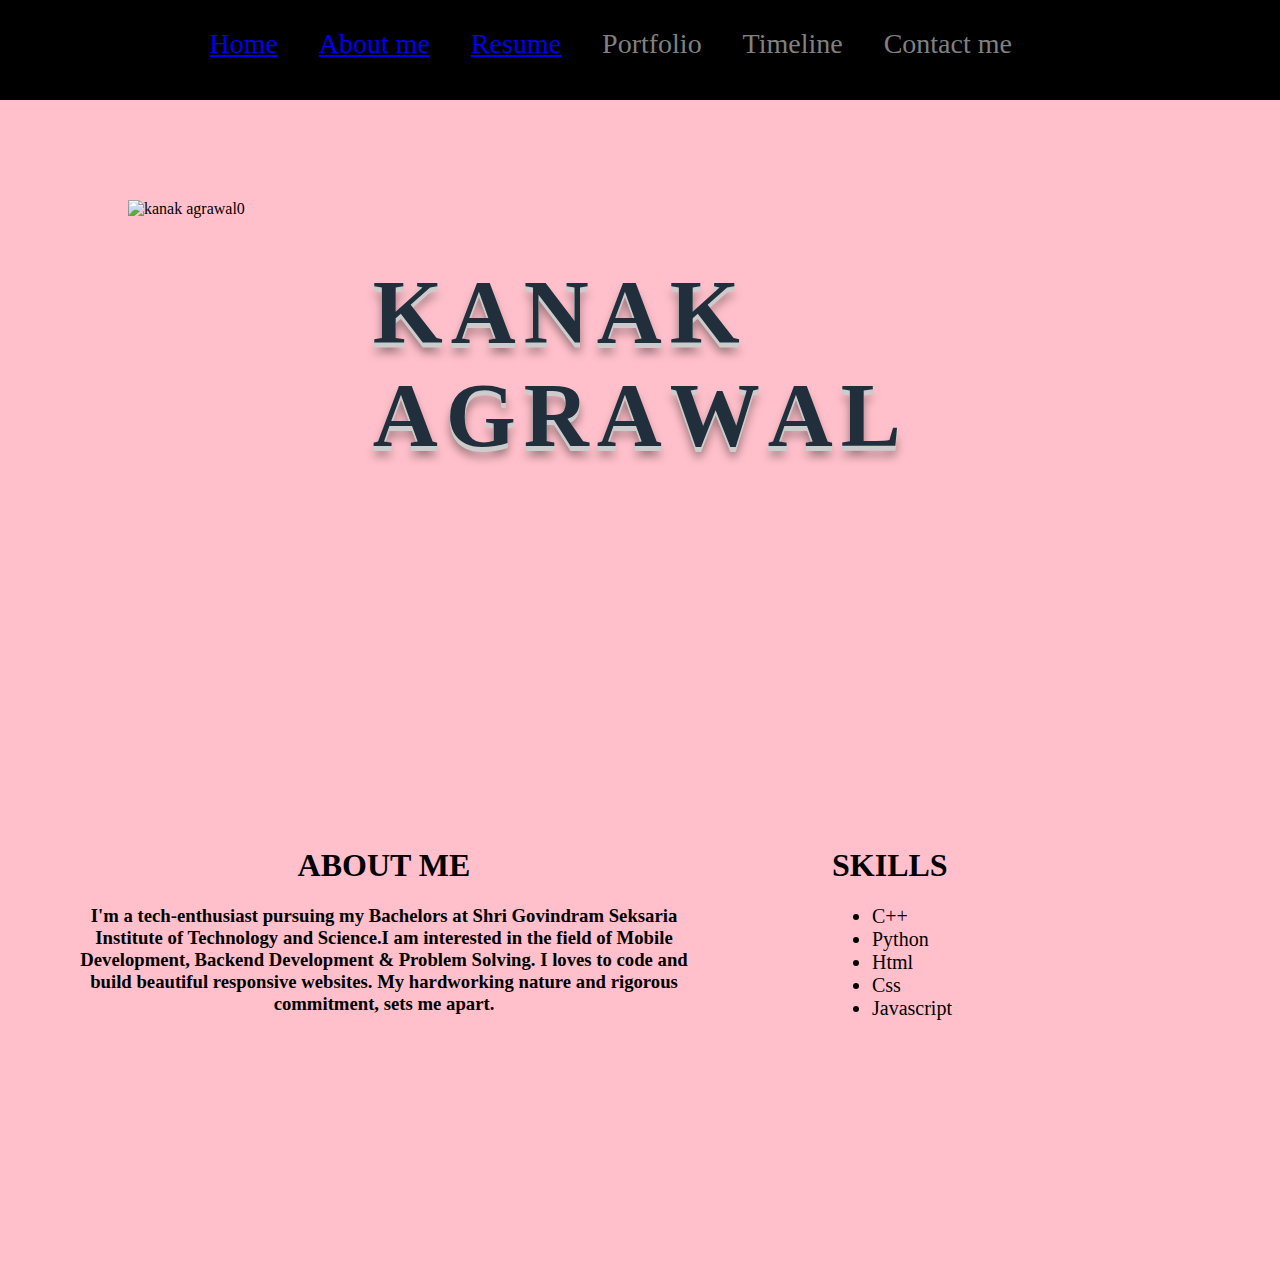
==== base.html @ 769089e1 "Create base.html" ====
<!DOCTYPE html>
<html>
<head>
	<title>
		Kanak Agrawal
	</title>
	<meta charset="utf-8" />  
	 <link rel="stylesheet" href='https://cdnjs.cloudflare.com/ajax/libs/font-awesome/4.7.0/css/font-awesome.min.css'>

    <meta name="viewport" content="width=device-width, initial-scale=1"/> 
<style>
	body{
		height:100%;
		width:100%;
		overflow:auto;
		margin:0px;
		padding:0px;
		background-color:pink;
	}
	h1 span{
		position: relative;
	
		top:40px;
  		display: inline-block;
		font-size: 90px;
		color: #212f3c;
		text-shadow: 0 1px 0 #ccc, 0 2px 0 #ccc, 0 3px 0 #ccc, 0 4px 0 #ccc,0  5px 0 #ccc, 0 6px 0 transparent, 0 7px 0 transparent, 0 8px 0 transparent,0 9px 0 transparent, 0 10px 10px rgba(0, 0, 0, 0.4);
		animation: bounce 0.3s ease infinite alternate;
	}

h1 span:nth-child(2) {
 animation-delay: 0.7s;
}

h1 span:nth-child(3) {
animation-delay: 0.7s;
}

h1 span:nth-child(4) {
-webkit-animation-delay: 0.7s;
}

h1 span:nth-child(5) {
-webkit-animation-delay: 0.7s;
}

h1 span:nth-child(6) {
-webkit-animation-delay: 0.7s;
}
h1 span:nth-child(7) {
-webkit-animation-delay: 0.7s;
}

h1 span:nth-child(8) {
-webkit-animation-delay: 0.7s;
}

h1 span:nth-child(9) {
-webkit-animation-delay: 0.7s;
}

h1 span:nth-child(10) {
-webkit-animation-delay: 0.7s;
}

h1 span:nth-child(11) {
-webkit-animation-delay: 0.7s;
}

h1 span:nth-child(12) {
-webkit-animation-delay: 0.7s;
}

/* ANIMATION */
@keyframes bounce {
	100% {
	   top:20px;
	   text-shadow: 0 1px 0 #ccc, 0 2px 0 #ccc, 0 3px 0 #ccc, 0 4px 0 #ccc,0 5px 0 #ccc, 0 6px 0 #ccc, 0 7px 0 #ccc, 0 8px 0 #ccc, 0 9px 0 #ccc,0 50px 25px rgba(0, 0, 0, 0.2);
	}
}
.first{
	width:100%;
	
	height:600px;
	margin:0px;
}
.navbar{
	height:100px;
	width:100%;
	background-color: black;
	margin:0px;
	padding-top:0px;
	position:fixed;
	z-index:2;
}

.inner-nav{
	text-align:center;
	width:60%;
	margin-top:0px;
	margin-left:auto;
	margin-right:auto;
	height:100%;
	color:grey;
	font-size:28px;	
}

.inner-nav li{
	float:left;
	margin-left:2%;
	margin-right:2%;
	margin-top:28px;
	list-style:none;
	cursor:pointer;
}

.inner-nav li:hover{
		color:white;
	}

#closebtn,#openbtn{
	display:none;
}
.myname,.myimg{
	display:inline-block;
	float:left;

	margin-top:10%;
	margin-left:10%;
}
.myimg img{
	width:300px;
	height:300px;	
}

.myname{
	display: inline-block;
	float:left;
}
.aboutme{
	width:100%;
	
	display:block;
	margin:0px;
	height:600px;
}
.intro,.skills{
	width:50%;
	height:60%;
	float:left;
	margin-left: 5%;
	margin-right:5%;
	
	text-align: center;
	margin-bottom:0px;
	margin-top:10%;
	padding-top:2%;

}
.skills{
	width:30%;
	text-align:left;
	font-size:20px;
}
.skills h1{
 font-size:32px;
}

.skills li{
	left:40px;
}

@media screen and (max-width:1400px)
{
	.inner-nav{
	   width:80%;
	}
}


@media screen and (max-width:1100px)
{
	.inner-nav{
		width:95%;
	    font-size:25px;
	}
	.myimg,.myname{
		margin-left:5%;
		margin-top:15%;
		margin-right:5%;
	}
	.myimg img{
		width:250px;
		height:250px;

	}
	.myname h1 span{
		font-size:60px;
	}
}

@media screen and (max-width:800px)
{
	.inner-nav{
		display: none;
	}
	#openbtn{
		display:inline-block;
		float: right;
		font-size:35px;
		margin-right:20px;
		margin-top: 20px;
		color:white;
		cursor:pointer;
	}
	.inner-nav li{
		width:100%;
		background-color:black;
		margin:0px;
		padding-bottom:9px;
		color:grey;
		cursor:pointer;
	}
	#closebtn{
		display:inline-block;
		float: right;
		color:white;
		font-weight:bold;
		font-size:35px;
		cursor:pointer;
		margin-right: 60px;
	}
	h1 span{
		font-size:70px;
	}
	.first{
		height:800px;
	}
	.myimg{
		display:block;
		width:60%;
		background-color:blue;
		margin-left:20%;
		margin-right:20%;
	}
	.myimg img{
		width:100%;
		height:100%;
	}
	
	.myname{
		margin-top:10px;
		text-align: center;
	width:90%;
	margin-left:5%;
	margin-right:5%;
	
	height:250px;
	}
	.myname h1{
		letter-spacing:-5px;
	}
	.aboutme{
		margin:0px;
		padding:0px;
		height:800px;
	}
	.skills,.intro{
		float:none;
		width:80%;
		margin-top:0px;
		min-height:200px;
		max-height:350px;
		margin-left:auto;
		margin-right:auto;
		padding:2%;
		padding-top:0px;
		padding-bottom:0px;
	}
	.skills{
		margin-top:20px;
		
		text-align:center;

	}
	.skills li{
		list-style:none;
		line-height:35px;
		
	}
}

</style>

</head>
<body>
	 <script type="text/javascript">
      function openNavbar(){
      	document.getElementById("openbtn").style.display="none";
            document.getElementById("inner-nav-id").style.display="block";
             	document.getElementById("closebtn").style.display="inline-block";
            }

        function closeNavbar(){
        	document.getElementById("openbtn").style.display="inline-block";
              document.getElementById("inner-nav-id").style.display="none";
            }
    </script>
   
	<div class="navbar">
		<a class="openbar" id="openbtn" onclick="openNavbar()">
          <i class="fa fa-bars"></i></a> 
		<ul class="inner-nav" id="inner-nav-id">
			<li>
           <a class="closebar" id="closebtn" onclick="closeNavbar()">&times;</a></li>
			<li><a href="#firstid">Home</a></li>
			<li><a href="#aboutmeid">About me</a></li>
			<li><a href="#">Resume</a></li>
			<li>Portfolio</li>
			<li>Timeline</li>
			<li>Contact me<li>
		</ul>

	</div>
	<br/>
	<br/>
	<br/>
	<br/>
	 <div class="first" id="firstid">
	<div class="myimg">
    	<img src="cleanindiateampage.jpg" alt="kanak agrawal0">
    </div>
	<div class="myname">
		<h1>
		  <span>K</span>
		  <span>A</span>
		  <span>N</span>
		  <span>A</span>
		  <span>K</span>
		<br/>
		  <span>A</span>
		  <span>G</span>
		  <span>R</span>
		  <span>A</span>
		  <span>W</span>
		  <span>A</span>
		  <span>L</span>
		</h1>
    </div>
</div>
    <div class="aboutme" id="aboutmeid">
    	<div class="intro">
    		<h1>ABOUT ME</h1>
    		<h3>I'm a tech-enthusiast pursuing my Bachelors at Shri Govindram Seksaria Institute of Technology and Science.I am interested in the field of Mobile Development, Backend Development & Problem Solving. I loves to code and build beautiful responsive websites. My hardworking nature and rigorous commitment, sets me apart.</h3>
    	</div>
    	<div class="skills">
    		<h1>SKILLS</h1>
    		<ul>
    			<li>C++</li>
    			<li>Python</li>
    			<li>Html</li>
    			<li>Css</li>
    			<li>Javascript</li>
    		</ul>	
    	</div> 
    </div>
    
</body>
</html>
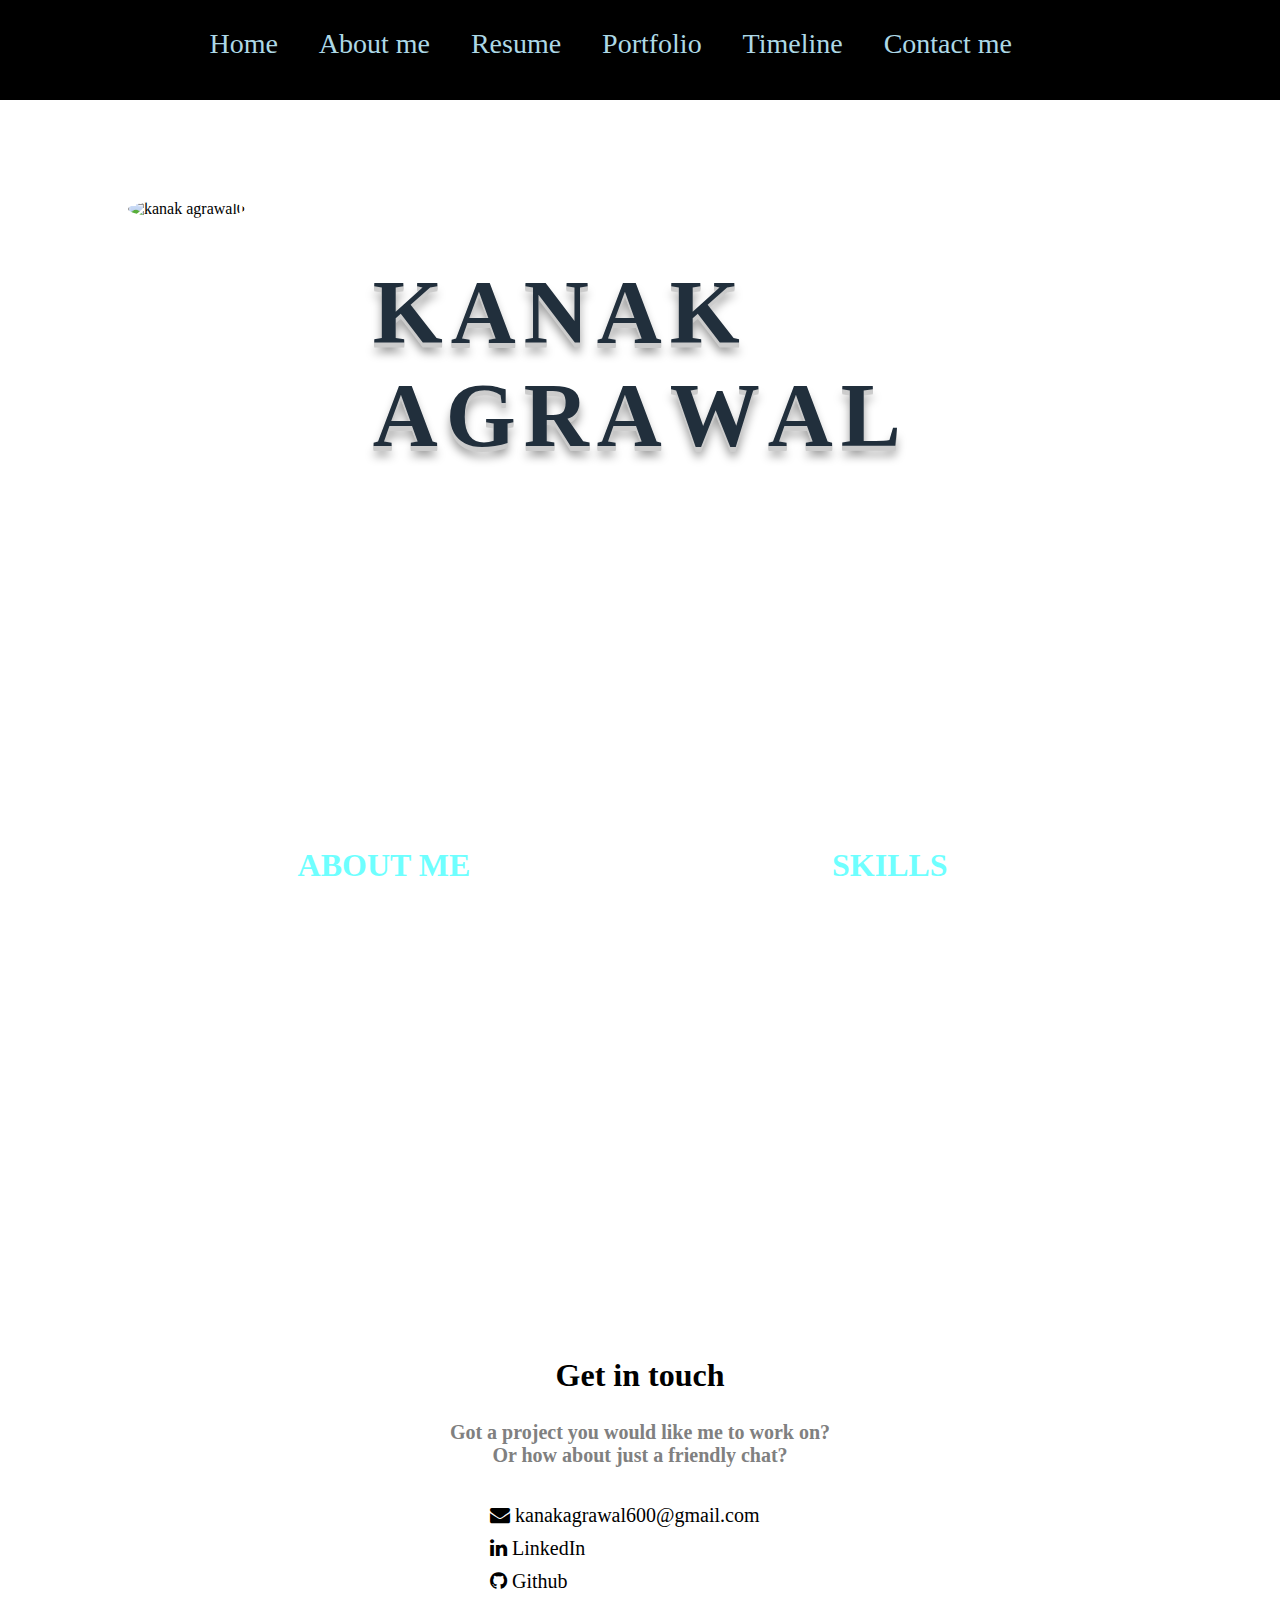
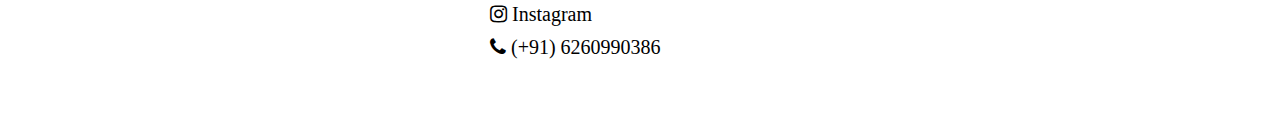
==== commit 5c20e4a0: "Update base.html" ====
--- a/base.html
+++ b/base.html
@@ -15,7 +15,7 @@
 		overflow:auto;
 		margin:0px;
 		padding:0px;
-		background-color:pink;
+		background-image:url("back.jpg");
 	}
 	h1 span{
 		position: relative;
@@ -78,9 +78,18 @@
 	   text-shadow: 0 1px 0 #ccc, 0 2px 0 #ccc, 0 3px 0 #ccc, 0 4px 0 #ccc,0 5px 0 #ccc, 0 6px 0 #ccc, 0 7px 0 #ccc, 0 8px 0 #ccc, 0 9px 0 #ccc,0 50px 25px rgba(0, 0, 0, 0.2);
 	}
 }
+
+@keyframes fadeIn {
+  0% {
+    opacity:0;
+  }
+  100% {
+    opacity:1;
+  }
+}
 .first{
 	width:100%;
-	
+	background-image:url("back.jpg");
 	height:600px;
 	margin:0px;
 }
@@ -101,7 +110,7 @@
 	margin-left:auto;
 	margin-right:auto;
 	height:100%;
-	color:grey;
+	
 	font-size:28px;	
 }
 
@@ -113,9 +122,14 @@
 	list-style:none;
 	cursor:pointer;
 }
-
-.inner-nav li:hover{
+.inner-nav li a{
+	text-decoration:none;
+	color:lightblue;
+}
+.inner-nav li a:hover{
 		color:white;
+		background-color:grey;
+		border-radius:4px;
 	}
 
 #closebtn,#openbtn{
@@ -130,7 +144,9 @@
 }
 .myimg img{
 	width:300px;
-	height:300px;	
+	height:300px;
+	border-radius:50%;
+	animation:fadeIn 7s ease;	
 }
 
 .myname{
@@ -139,10 +155,13 @@
 }
 .aboutme{
 	width:100%;
-	
+	background-image:url("back2.jpg");
 	display:block;
+	background-repeat:no-repeat;
 	margin:0px;
 	height:600px;
+	background-size:100%,600px;
+
 }
 .intro,.skills{
 	width:50%;
@@ -150,26 +169,72 @@
 	float:left;
 	margin-left: 5%;
 	margin-right:5%;
-	
+	color:white;
+	opacity:0.8;
 	text-align: center;
 	margin-bottom:0px;
 	margin-top:10%;
 	padding-top:2%;
-
+	animation:fadeIn 10s ease;
+	
+
+}
+.introdetail{
+	width:70%;
+	height:70%;
+	opacity:0.8;
+	
+	margin-right:auto;
+	margin-left: auto;
+	
 }
 .skills{
 	width:30%;
 	text-align:left;
 	font-size:20px;
 }
-.skills h1{
+.skills h1,.intro h1{
  font-size:32px;
+ color:cyan;
+opacity:0.7;
+ 
 }
 
 .skills li{
 	left:40px;
 }
 
+.contactme{
+	height:400px;
+	width:100%;
+	background-image:url("back.jpg");
+	padding-top:5%;
+	text-align:center;
+}
+ h4{
+	font-size:20px;
+	color:grey;
+}
+.contactblock{
+	width:380px;
+	height:40%;
+	margin-left:auto;
+	margin-right:auto;
+}
+.contactblock li{
+	list-style:none;
+	padding-top:10px; 
+	text-align:left;
+	}
+.contactblock li a{
+	text-decoration:none;
+	font-size:20px;
+	color:black;
+}
+.contactblock li a:hover{
+	color:grey;
+	font-size:22px;
+}
 @media screen and (max-width:1400px)
 {
 	.inner-nav{
@@ -197,6 +262,7 @@
 	.myname h1 span{
 		font-size:60px;
 	}
+
 }
 
 @media screen and (max-width:800px)
@@ -234,18 +300,21 @@
 		font-size:70px;
 	}
 	.first{
-		height:800px;
+		height:900px;
+		margin-bottom:0px;
+
 	}
 	.myimg{
 		display:block;
 		width:60%;
-		background-color:blue;
 		margin-left:20%;
 		margin-right:20%;
 	}
 	.myimg img{
-		width:100%;
-		height:100%;
+		width:80%;
+		height:80%;
+		margin-right:10%;
+		margin-left:10%;
 	}
 	
 	.myname{
@@ -264,19 +333,24 @@
 		margin:0px;
 		padding:0px;
 		height:800px;
+		background-size:100%,800px;
+		background-size:cover;
 	}
 	.skills,.intro{
 		float:none;
 		width:80%;
-		margin-top:0px;
+		margin-top:-50px;
 		min-height:200px;
 		max-height:350px;
 		margin-left:auto;
 		margin-right:auto;
 		padding:2%;
-		padding-top:0px;
+		padding-top:30px;
 		padding-bottom:0px;
-	}
+		
+
+	}
+
 	.skills{
 		margin-top:20px;
 		
@@ -288,7 +362,40 @@
 		line-height:35px;
 		
 	}
-}
+	
+
+}
+
+@media screen and (max-width:650px)
+{
+	.first{
+		height:800px;
+	}
+	.myimg img{
+			width:90%;
+			height:90%;
+			margin-right:5%;
+			margin-left:5%;
+			
+		}
+		
+		.introdetail{
+		width:90%;
+		margin-right:5%;
+		margin-left:5%;
+	}
+}
+
+@media screen and (max-width:450px)
+{
+	.contactme h4{
+		font-size:18px;
+	}
+	.contactblock{
+		margin-left:0px;
+	}
+}
+
 
 </style>
 
@@ -315,10 +422,10 @@
            <a class="closebar" id="closebtn" onclick="closeNavbar()">&times;</a></li>
 			<li><a href="#firstid">Home</a></li>
 			<li><a href="#aboutmeid">About me</a></li>
-			<li><a href="#">Resume</a></li>
-			<li>Portfolio</li>
-			<li>Timeline</li>
-			<li>Contact me<li>
+			<li><a href="https://drive.google.com/file/d/1olIgvuWdLWhvhO3tWlekJiq1XbRL62G4/view?usp=sharing" target="blank">Resume</a></li>
+			<li><a href="">Portfolio</a></li>
+			<li><a href="">Timeline</a></li>
+			<li><a href="">Contact me</a><li>
 		</ul>
 
 	</div>
@@ -328,7 +435,7 @@
 	<br/>
 	 <div class="first" id="firstid">
 	<div class="myimg">
-    	<img src="cleanindiateampage.jpg" alt="kanak agrawal0">
+    	<img src="kanak.jpeg" alt="kanak agrawal0">
     </div>
 	<div class="myname">
 		<h1>
@@ -351,7 +458,9 @@
     <div class="aboutme" id="aboutmeid">
     	<div class="intro">
     		<h1>ABOUT ME</h1>
+    		<div class="introdetail">
     		<h3>I'm a tech-enthusiast pursuing my Bachelors at Shri Govindram Seksaria Institute of Technology and Science.I am interested in the field of Mobile Development, Backend Development & Problem Solving. I loves to code and build beautiful responsive websites. My hardworking nature and rigorous commitment, sets me apart.</h3>
+    	</div>
     	</div>
     	<div class="skills">
     		<h1>SKILLS</h1>
@@ -361,9 +470,24 @@
     			<li>Html</li>
     			<li>Css</li>
     			<li>Javascript</li>
+    			<li>Django</li>
     		</ul>	
     	</div> 
     </div>
-    
+    <div class="contactme">
+    	
+    	<h1>Get in touch</h1>
+    	<h4>Got a project you would like me to work on?<br/> Or how about just a friendly chat?</h4>
+    	<div class="contactblock">
+    	<ul>
+    		<li><a href="mailto:kanakagrawal600@gmail.com"><i class="fa fa-envelope" aria-hidden="true"></i> kanakagrawal600@gmail.com</a></li>
+    		<li><a href="https://www.linkedin.com/in/kanak-agrawal-8a926b17b"><i class="fa fa-linkedin" aria-hidden="true"></i> LinkedIn</a></li>
+    		<li><a href="https://github.com/kanakagrawal54"><i class="fa fa-github" aria-hidden="true"></i> Github</a></li>
+    		
+    		<li><a href="https://www.instagram.com/__ka54_"><i class="fa fa-instagram" aria-hidden="true"></i> Instagram</a></li>
+    		<li><a href=""><i class="fa fa-phone" aria-hidden="true"></i> (+91) 6260990386</a></li>
+    	</ul>
+    </div>
+    </div>
 </body>
 </html>
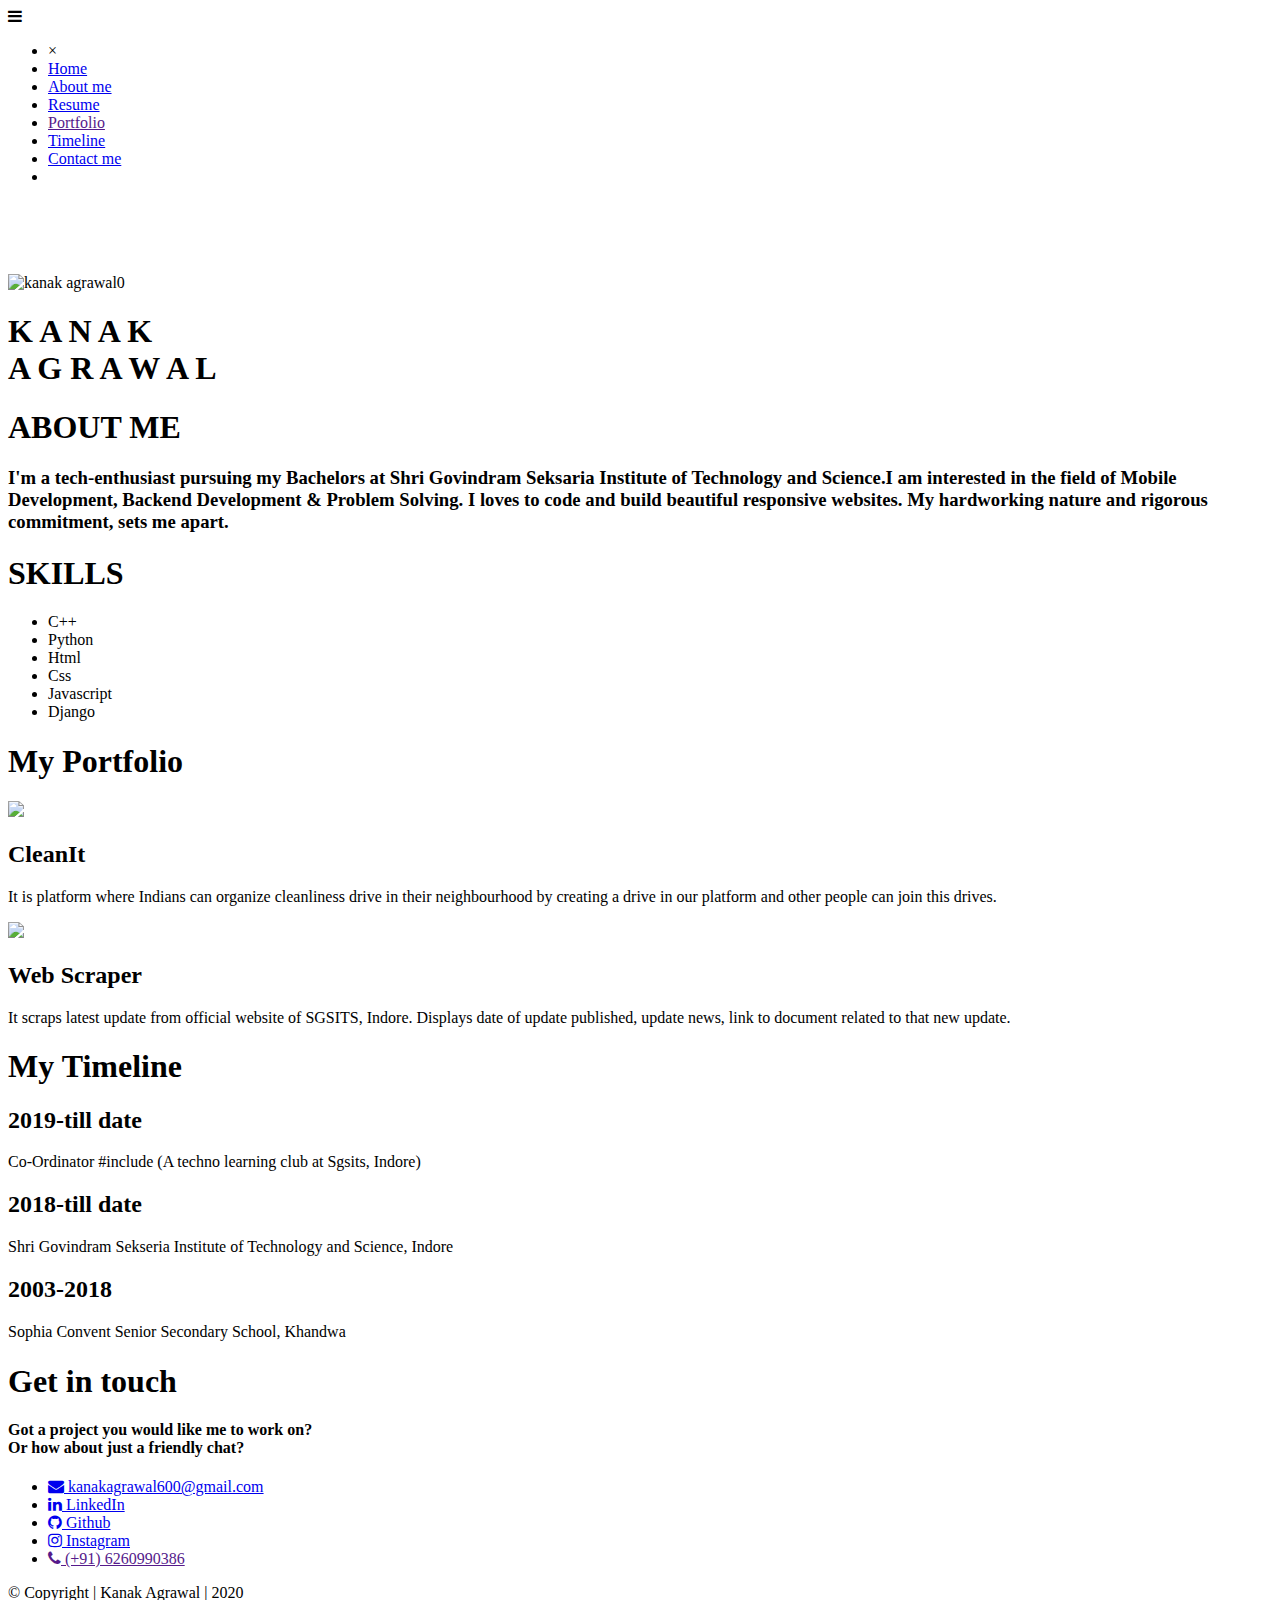
==== commit d519f4df: "updated portfolio.html" ====
--- a/base.html
+++ b/base.html
@@ -6,414 +6,12 @@
 	</title>
 	<meta charset="utf-8" />  
 	 <link rel="stylesheet" href='https://cdnjs.cloudflare.com/ajax/libs/font-awesome/4.7.0/css/font-awesome.min.css'>
-
+	 <link rel="stylesheet" type="text/css" href="portfolio.css">
     <meta name="viewport" content="width=device-width, initial-scale=1"/> 
-<style>
-	body{
-		height:100%;
-		width:100%;
-		overflow:auto;
-		margin:0px;
-		padding:0px;
-		background-image:url("back.jpg");
-	}
-	h1 span{
-		position: relative;
-	
-		top:40px;
-  		display: inline-block;
-		font-size: 90px;
-		color: #212f3c;
-		text-shadow: 0 1px 0 #ccc, 0 2px 0 #ccc, 0 3px 0 #ccc, 0 4px 0 #ccc,0  5px 0 #ccc, 0 6px 0 transparent, 0 7px 0 transparent, 0 8px 0 transparent,0 9px 0 transparent, 0 10px 10px rgba(0, 0, 0, 0.4);
-		animation: bounce 0.3s ease infinite alternate;
-	}
-
-h1 span:nth-child(2) {
- animation-delay: 0.7s;
-}
-
-h1 span:nth-child(3) {
-animation-delay: 0.7s;
-}
-
-h1 span:nth-child(4) {
--webkit-animation-delay: 0.7s;
-}
-
-h1 span:nth-child(5) {
--webkit-animation-delay: 0.7s;
-}
-
-h1 span:nth-child(6) {
--webkit-animation-delay: 0.7s;
-}
-h1 span:nth-child(7) {
--webkit-animation-delay: 0.7s;
-}
-
-h1 span:nth-child(8) {
--webkit-animation-delay: 0.7s;
-}
-
-h1 span:nth-child(9) {
--webkit-animation-delay: 0.7s;
-}
-
-h1 span:nth-child(10) {
--webkit-animation-delay: 0.7s;
-}
-
-h1 span:nth-child(11) {
--webkit-animation-delay: 0.7s;
-}
-
-h1 span:nth-child(12) {
--webkit-animation-delay: 0.7s;
-}
-
-/* ANIMATION */
-@keyframes bounce {
-	100% {
-	   top:20px;
-	   text-shadow: 0 1px 0 #ccc, 0 2px 0 #ccc, 0 3px 0 #ccc, 0 4px 0 #ccc,0 5px 0 #ccc, 0 6px 0 #ccc, 0 7px 0 #ccc, 0 8px 0 #ccc, 0 9px 0 #ccc,0 50px 25px rgba(0, 0, 0, 0.2);
-	}
-}
-
-@keyframes fadeIn {
-  0% {
-    opacity:0;
-  }
-  100% {
-    opacity:1;
-  }
-}
-.first{
-	width:100%;
-	background-image:url("back.jpg");
-	height:600px;
-	margin:0px;
-}
-.navbar{
-	height:100px;
-	width:100%;
-	background-color: black;
-	margin:0px;
-	padding-top:0px;
-	position:fixed;
-	z-index:2;
-}
-
-.inner-nav{
-	text-align:center;
-	width:60%;
-	margin-top:0px;
-	margin-left:auto;
-	margin-right:auto;
-	height:100%;
-	
-	font-size:28px;	
-}
-
-.inner-nav li{
-	float:left;
-	margin-left:2%;
-	margin-right:2%;
-	margin-top:28px;
-	list-style:none;
-	cursor:pointer;
-}
-.inner-nav li a{
-	text-decoration:none;
-	color:lightblue;
-}
-.inner-nav li a:hover{
-		color:white;
-		background-color:grey;
-		border-radius:4px;
-	}
-
-#closebtn,#openbtn{
-	display:none;
-}
-.myname,.myimg{
-	display:inline-block;
-	float:left;
-
-	margin-top:10%;
-	margin-left:10%;
-}
-.myimg img{
-	width:300px;
-	height:300px;
-	border-radius:50%;
-	animation:fadeIn 7s ease;	
-}
-
-.myname{
-	display: inline-block;
-	float:left;
-}
-.aboutme{
-	width:100%;
-	background-image:url("back2.jpg");
-	display:block;
-	background-repeat:no-repeat;
-	margin:0px;
-	height:600px;
-	background-size:100%,600px;
-
-}
-.intro,.skills{
-	width:50%;
-	height:60%;
-	float:left;
-	margin-left: 5%;
-	margin-right:5%;
-	color:white;
-	opacity:0.8;
-	text-align: center;
-	margin-bottom:0px;
-	margin-top:10%;
-	padding-top:2%;
-	animation:fadeIn 10s ease;
-	
-
-}
-.introdetail{
-	width:70%;
-	height:70%;
-	opacity:0.8;
-	
-	margin-right:auto;
-	margin-left: auto;
-	
-}
-.skills{
-	width:30%;
-	text-align:left;
-	font-size:20px;
-}
-.skills h1,.intro h1{
- font-size:32px;
- color:cyan;
-opacity:0.7;
- 
-}
-
-.skills li{
-	left:40px;
-}
-
-.contactme{
-	height:400px;
-	width:100%;
-	background-image:url("back.jpg");
-	padding-top:5%;
-	text-align:center;
-}
- h4{
-	font-size:20px;
-	color:grey;
-}
-.contactblock{
-	width:380px;
-	height:40%;
-	margin-left:auto;
-	margin-right:auto;
-}
-.contactblock li{
-	list-style:none;
-	padding-top:10px; 
-	text-align:left;
-	}
-.contactblock li a{
-	text-decoration:none;
-	font-size:20px;
-	color:black;
-}
-.contactblock li a:hover{
-	color:grey;
-	font-size:22px;
-}
-@media screen and (max-width:1400px)
-{
-	.inner-nav{
-	   width:80%;
-	}
-}
-
-
-@media screen and (max-width:1100px)
-{
-	.inner-nav{
-		width:95%;
-	    font-size:25px;
-	}
-	.myimg,.myname{
-		margin-left:5%;
-		margin-top:15%;
-		margin-right:5%;
-	}
-	.myimg img{
-		width:250px;
-		height:250px;
-
-	}
-	.myname h1 span{
-		font-size:60px;
-	}
-
-}
-
-@media screen and (max-width:800px)
-{
-	.inner-nav{
-		display: none;
-	}
-	#openbtn{
-		display:inline-block;
-		float: right;
-		font-size:35px;
-		margin-right:20px;
-		margin-top: 20px;
-		color:white;
-		cursor:pointer;
-	}
-	.inner-nav li{
-		width:100%;
-		background-color:black;
-		margin:0px;
-		padding-bottom:9px;
-		color:grey;
-		cursor:pointer;
-	}
-	#closebtn{
-		display:inline-block;
-		float: right;
-		color:white;
-		font-weight:bold;
-		font-size:35px;
-		cursor:pointer;
-		margin-right: 60px;
-	}
-	h1 span{
-		font-size:70px;
-	}
-	.first{
-		height:900px;
-		margin-bottom:0px;
-
-	}
-	.myimg{
-		display:block;
-		width:60%;
-		margin-left:20%;
-		margin-right:20%;
-	}
-	.myimg img{
-		width:80%;
-		height:80%;
-		margin-right:10%;
-		margin-left:10%;
-	}
-	
-	.myname{
-		margin-top:10px;
-		text-align: center;
-	width:90%;
-	margin-left:5%;
-	margin-right:5%;
-	
-	height:250px;
-	}
-	.myname h1{
-		letter-spacing:-5px;
-	}
-	.aboutme{
-		margin:0px;
-		padding:0px;
-		height:800px;
-		background-size:100%,800px;
-		background-size:cover;
-	}
-	.skills,.intro{
-		float:none;
-		width:80%;
-		margin-top:-50px;
-		min-height:200px;
-		max-height:350px;
-		margin-left:auto;
-		margin-right:auto;
-		padding:2%;
-		padding-top:30px;
-		padding-bottom:0px;
-		
-
-	}
-
-	.skills{
-		margin-top:20px;
-		
-		text-align:center;
-
-	}
-	.skills li{
-		list-style:none;
-		line-height:35px;
-		
-	}
-	
-
-}
-
-@media screen and (max-width:650px)
-{
-	.first{
-		height:800px;
-	}
-	.myimg img{
-			width:90%;
-			height:90%;
-			margin-right:5%;
-			margin-left:5%;
-			
-		}
-		
-		.introdetail{
-		width:90%;
-		margin-right:5%;
-		margin-left:5%;
-	}
-}
-
-@media screen and (max-width:450px)
-{
-	.contactme h4{
-		font-size:18px;
-	}
-	.contactblock{
-		margin-left:0px;
-	}
-}
-
-
-</style>
-
+    <script type="text/javascript" src="portfolio.js"></script>
 </head>
 <body>
-	 <script type="text/javascript">
-      function openNavbar(){
-      	document.getElementById("openbtn").style.display="none";
-            document.getElementById("inner-nav-id").style.display="block";
-             	document.getElementById("closebtn").style.display="inline-block";
-            }
-
-        function closeNavbar(){
-        	document.getElementById("openbtn").style.display="inline-block";
-              document.getElementById("inner-nav-id").style.display="none";
-            }
-    </script>
-   
+	
 	<div class="navbar">
 		<a class="openbar" id="openbtn" onclick="openNavbar()">
           <i class="fa fa-bars"></i></a> 
@@ -424,8 +22,8 @@
 			<li><a href="#aboutmeid">About me</a></li>
 			<li><a href="https://drive.google.com/file/d/1olIgvuWdLWhvhO3tWlekJiq1XbRL62G4/view?usp=sharing" target="blank">Resume</a></li>
 			<li><a href="">Portfolio</a></li>
-			<li><a href="">Timeline</a></li>
-			<li><a href="">Contact me</a><li>
+			<li><a href="#timelineid">Timeline</a></li>
+			<li><a href="#contactmeid">Contact me</a><li>
 		</ul>
 
 	</div>
@@ -474,7 +72,54 @@
     		</ul>	
     	</div> 
     </div>
-    <div class="contactme">
+    <div class="portfolio" id="portfolioid">
+    	<h1>My Portfolio</h1>
+    	<div class="project">
+    		<div class="projectimg">
+    			<img src="cleanit.jpg">
+    		</div>
+    		<div class="projectinfo">
+    		<h2>CleanIt</h2>
+    		<p>It is platform where Indians can organize cleanliness drive in their neighbourhood by creating a drive in our platform and other people can join this drives.</p>
+    		</div>
+    	</div>
+    	<div class="project project2">
+    		<div class="projectimg">
+    			<img src="webscraper.png">
+    		</div>
+    		<div class="projectinfo">
+    			<h2>Web Scraper</h2>
+    			<p>It scraps latest update from official website of SGSITS, Indore.
+    			Displays date of update published, update news, link to document related to that new update.</p>
+    		</div>
+    	</div>
+    </div>
+
+    <div class="timelineouter" id="timelineid">
+    	<h1>My Timeline</h1>
+    <div class="timeline" >
+ 		 <div class="container left">
+		    <div class="content">
+		      <h2>2019-till date</h2>
+		      <p>Co-Ordinator #include (A techno learning club at Sgsits, Indore) </p>
+		    </div>
+		  </div>
+		  <div class="container right">
+		    <div class="content">
+		      <h2>2018-till date</h2>
+		      <p>Shri Govindram Sekseria Institute of Technology and Science, Indore</p>
+		    </div>
+		  </div>
+		  <div class="container left">
+		    <div class="content">
+		      <h2>2003-2018</h2>
+		      <p>Sophia Convent Senior Secondary School, Khandwa</p>
+		    </div>
+		  </div>
+	  </div>
+    </div>
+
+    <div class="contactme" id="contactmeid">
     	
     	<h1>Get in touch</h1>
     	<h4>Got a project you would like me to work on?<br/> Or how about just a friendly chat?</h4>
@@ -489,5 +134,8 @@
     	</ul>
     </div>
     </div>
+    <div class="copyright">
+    	<p>&copy; Copyright | Kanak Agrawal | 2020</p>
+    </div>
 </body>
 </html>
